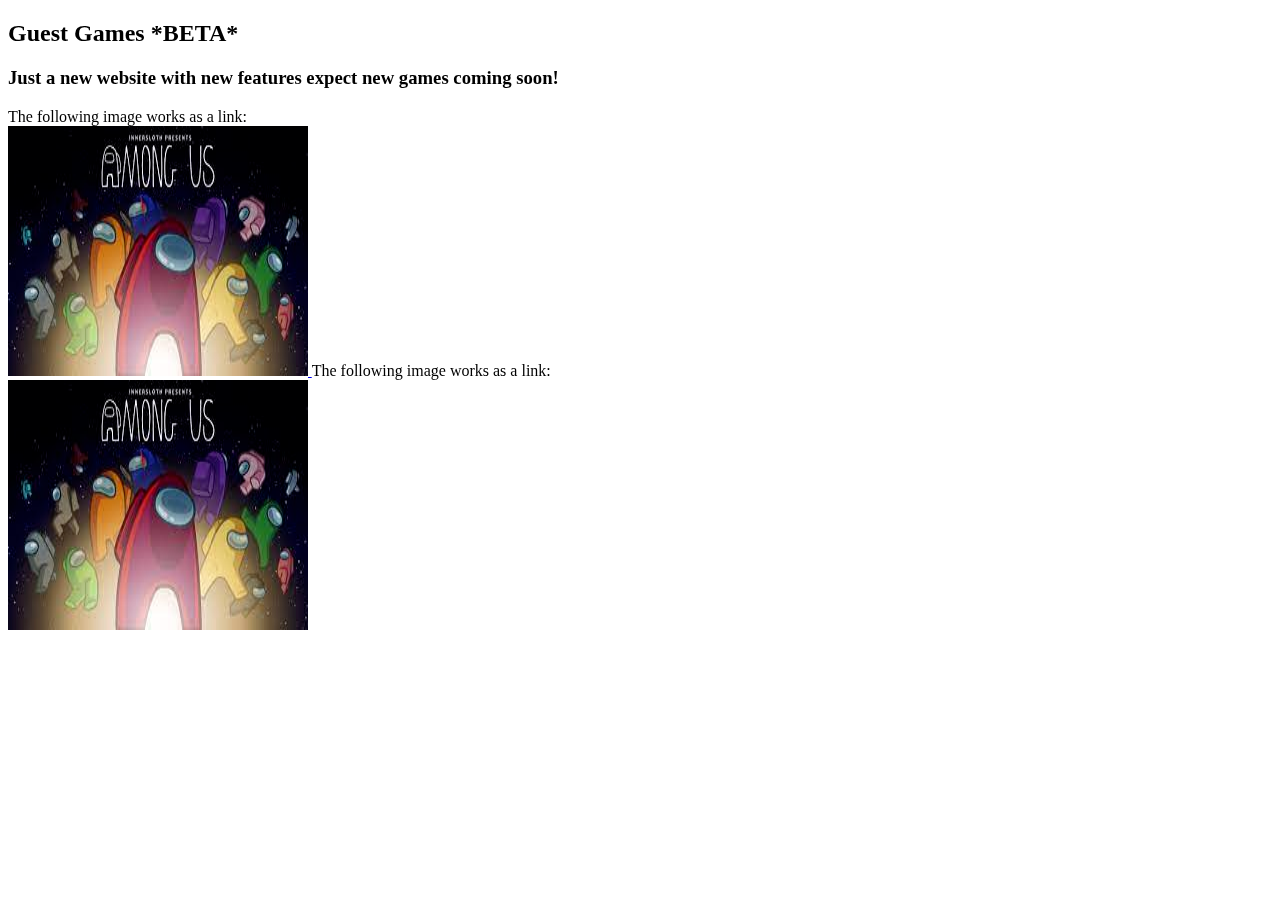
==== index.html @ 529f5aff "Initial commit" ====
<!DOCTYPE html>
<html>
  <head>
    <body style="background-color:babyblue;">
    <meta charset="utf-8">
    <meta name="viewport" content="width=device-width">
    <title>Home</title>
    <link href="style.css" rel="stylesheet" type="text/css" />
  </head>
  <body>
    <h2>Guest Games *BETA*</h2>
    <h3>Just a new website with new features expect new games coming soon!</h3>
    <script src="script.js"></script>
  </body>
</html>
<!DOCTYPE html>
<html>
   <head>
      <title>HTML Image as link</title>
   </head>
   <body>
      The following image works as a link:<br>
      <a href="amongus.html">
         <img alt="amongus" src="among us.png"
         width=300" height="250">
      </a>
   </body>
</html>
<!DOCTYPE html>
<html>
   <head>
      <title>HTML Image as link</title>
   </head>
   <body>
      The following image works as a link:<br>
      <a href="amongus.html">
         <img alt="amongus" src="among us.png"
         width=300" height="250">
      </a>
   </body>
</html>
<video id="background-video" autoplay loop muted poster="https://assets.codepen.io/6093409/river.jpg">
  <source src="https://assets.codepen.io/6093409/river.mp4" type="video/mp4">
</video>
---- style.css ----
#background-video {
  width: 100vw;
  height: 100vh;
  object-fit: cover;
  position: fixed;
  left: 0;
  right: 0;
  top: 0;
  bottom: 0;
  z-index: -1;
}
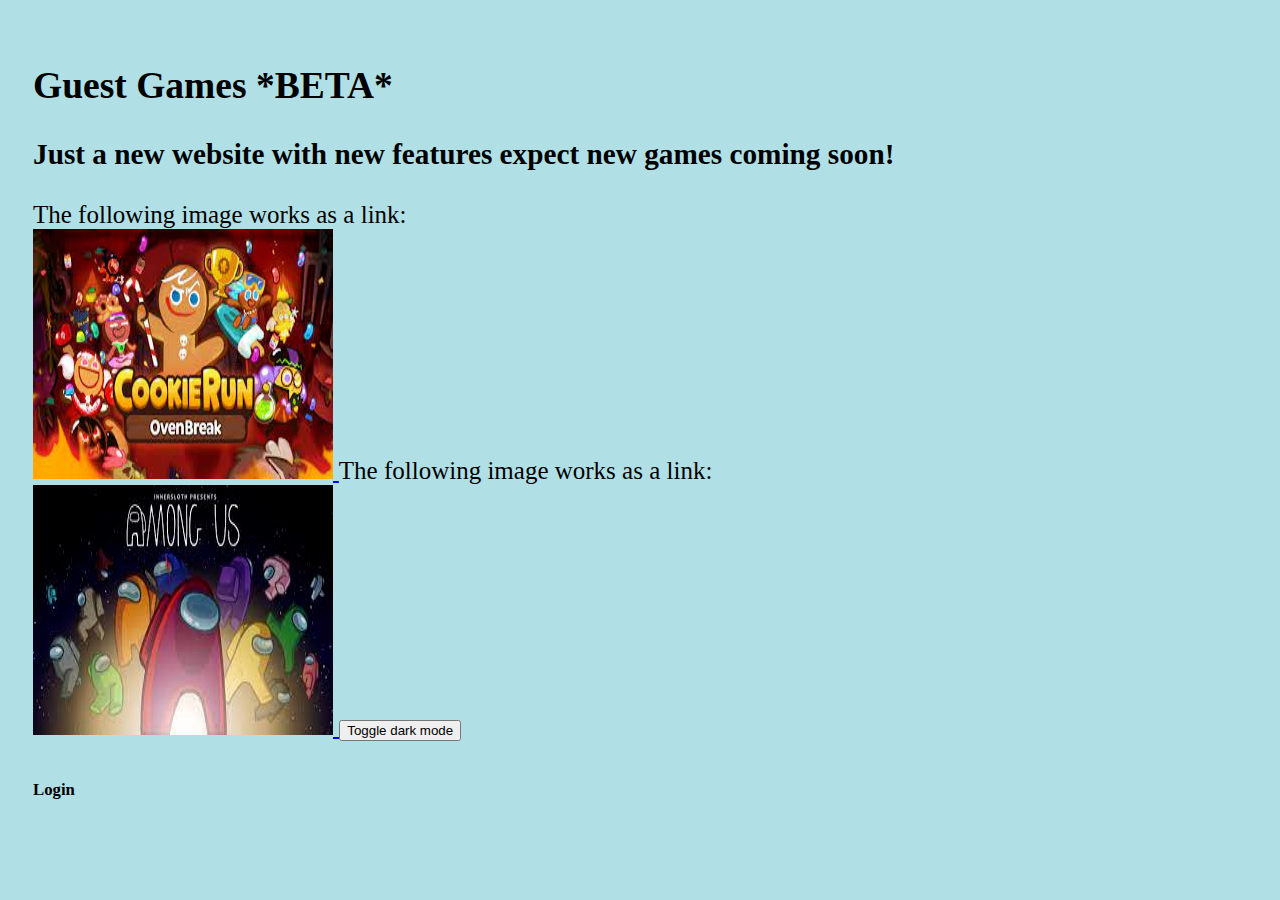
==== commit c86ea222: "i" ====
--- a/index.html
+++ b/index.html
@@ -2,6 +2,8 @@
 <!DOCTYPE html>
 <html>
   <head>
+    <html>
+<body style="background-color:powderblue;">
     <body style="background-color:babyblue;">
     <meta charset="utf-8">
     <meta name="viewport" content="width=device-width">
@@ -21,8 +23,8 @@
    </head>
    <body>
       The following image works as a link:<br>
-      <a href="amongus.html">
-         <img alt="amongus" src="among us.png"
+      <a href="cookierunner.html">
+         <img alt="cookierun" src="cookie.png"
          width=300" height="250">
       </a>
    </body>
@@ -40,6 +42,37 @@
       </a>
    </body>
 </html>
-<video id="background-video" autoplay loop muted poster="https://assets.codepen.io/6093409/river.jpg">
-  <source src="https://assets.codepen.io/6093409/river.mp4" type="video/mp4">
-</video>+
+<!DOCTYPE html>
+<html>
+<head>
+<meta name="viewport" content="width=device-width, initial-scale=1">
+<style>
+body {
+  padding: 25px;
+  background-color: white;
+  color: black;
+  font-size: 25px;
+}
+
+.dark-mode {
+  background-color: black;
+  color: white;
+}
+</style>
+</head>
+<body>
+<button onclick="myFunction()">Toggle dark mode</button>
+
+<script>
+function myFunction() {
+   var element = document.body;
+   element.classList.toggle("dark-mode");
+}
+</script>
+
+</body>
+</html>
+
+<h6>Login</h6>
+
